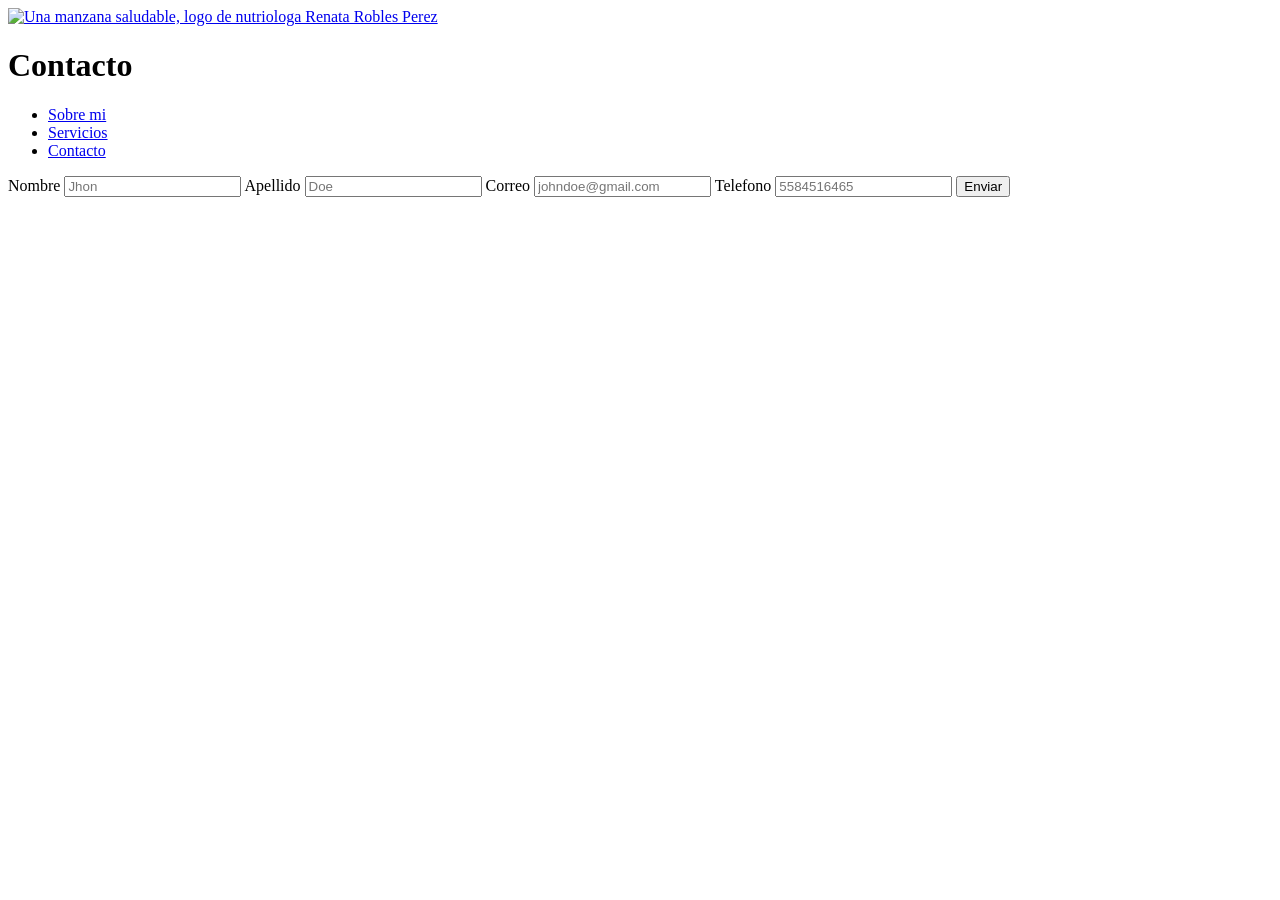
==== pages/contacto.html @ 14bdf2da "Se hicieron nuevos cambios" ====
<!DOCTYPE html>
<html lang="en">
<head>
    <meta charset="UTF-8">
    <meta name="viewport" content="width=device-width, initial-scale=1.0">
    <title>Contacto</title>

    <link rel="shortcut icon" href="../assets/logo-nutri.png" type="image/x-icon">
</head>
<body>

    <header>
        <a href="../index.html">
            <img src="" alt="Una manzana saludable, logo de nutriologa Renata Robles Perez">
        </a>

        <h1>Contacto</h1>

        <nav>
            <ul>
                <li>
                    <a href="./sobremi.html">Sobre mi</a>
                </li>
                <li>
                    <a href="./planes.html">Servicios</a>
                </li>
                <li>
                    <a href="./contacto.html">Contacto</a>
                </li>
            </ul>
        </nav>
    </header>
    
    <main>

        <form action="">
            <label for="">Nombre</label>
            <input type="text" placeholder="Jhon">

            <label for="">Apellido</label>
            <input type="text" placeholder="Doe">

            <label for="">Correo</label>
            <input type="email" name="" id="" placeholder="johndoe@gmail.com">

            <label for="">Telefono</label>
            <input type="tel" name="" id="" placeholder="5584516465">

            <input type="submit" value="Enviar">
        </form>

    </main>

    <footer>

    </footer>

</body>
</html>
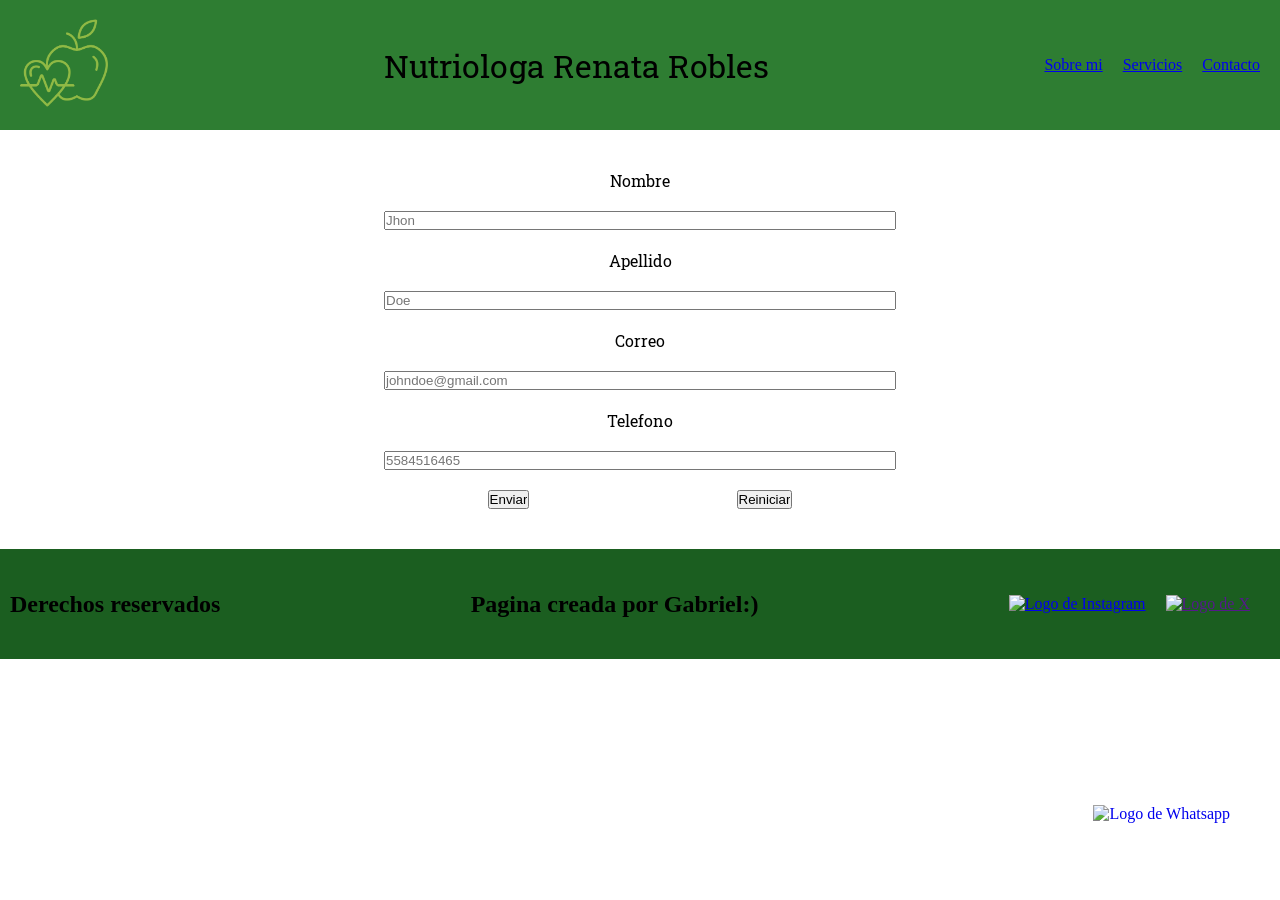
==== commit f848c8bd: "Se agregaron los estilos a las paginas" ====
--- a/pages/contacto.html
+++ b/pages/contacto.html
@@ -1,23 +1,28 @@
 <!DOCTYPE html>
 <html lang="en">
+
 <head>
     <meta charset="UTF-8">
     <meta name="viewport" content="width=device-width, initial-scale=1.0">
+    <link rel="stylesheet" href="../styles/style.css">
     <title>Contacto</title>
 
     <link rel="shortcut icon" href="../assets/logo-nutri.png" type="image/x-icon">
 </head>
+
 <body>
 
     <header>
         <a href="../index.html">
-            <img src="" alt="Una manzana saludable, logo de nutriologa Renata Robles Perez">
+            <img class="logo-nav" src="../assets/logo-nutri.png"
+                alt="Una manzana saludable, logo de nutriologa Renata Robles Perez">
+
         </a>
 
-        <h1>Contacto</h1>
+        <h1 class="color-titulo">Nutriologa Renata Robles</h1>
 
         <nav>
-            <ul>
+            <ul class="nav-list">
                 <li>
                     <a href="./sobremi.html">Sobre mi</a>
                 </li>
@@ -30,10 +35,10 @@
             </ul>
         </nav>
     </header>
-    
-    <main>
 
-        <form action="">
+    <main class="cont">
+
+        <form class="f-contact" action="">
             <label for="">Nombre</label>
             <input type="text" placeholder="Jhon">
 
@@ -45,15 +50,38 @@
 
             <label for="">Telefono</label>
             <input type="tel" name="" id="" placeholder="5584516465">
-
-            <input type="submit" value="Enviar">
+            <article class="btns">
+                <input type="submit" value="Enviar">
+                <input type="reset" value="Reiniciar">
+            </article>
         </form>
 
     </main>
 
     <footer>
-
+        <h2>Derechos reservados</h2>
+        <h2>Pagina creada por Gabriel:)</h2>
+        <nav>
+            <ul class="lista-rs">
+                <li>
+                    <a href="https://www.instagram.com/g4br13lqg/?hl=es" target="_blank">
+                        <img src="" alt="Logo de Instagram" class="rss">
+                    </a>
+                </li>
+                <li>
+                    <a href="" target="_blank">
+                        <img src="" alt="Logo de X" class="rss">
+                    </a>
+                </li>
+                <li>
+                    <a href="https://web.whatsapp.com/" target="_blank">
+                        <img src="" alt="Logo de Whatsapp" class="rss wa">
+                    </a>
+                </li>
+            </ul>
+        </nav>
     </footer>
 
 </body>
+
 </html>
--- a/styles/style.css
+++ b/styles/style.css
@@ -0,0 +1,201 @@
+
+@import url('https://fonts.googleapis.com/css2?family=Roboto+Slab:wght@100..900&family=Roboto:ital,wght@0,100..900;1,100..900&display=swap');
+
+/*Reset*/
+*{
+    margin: 0;
+    padding: 0;
+}
+
+
+
+/*Generales*/ 
+
+p{
+    font-family: "Roboto", sans-serif;
+    text-align: justify;
+    font-size: 1rem;
+}
+
+
+/*INDEX*/
+/*Header*/
+
+header{
+    padding: 20px;
+    height: 10vh;
+    position: sticky;
+    top: 0;
+
+    display: flex;
+    justify-content: space-between;
+    align-items: center;
+
+
+    background-color: #2E7D32;
+}
+
+.logo-nav{
+    height: 10vh;
+    width: auto;
+
+}
+
+.nav-list{
+    list-style: none;
+
+    display: flex;
+    gap: 20px;
+}
+
+.color-titulo{
+    color:#000000;
+    text-align: center;
+    font-family: "Roboto Slab", serif;
+    font-weight: 400;
+}
+
+/*NAV*/
+
+
+
+
+/*Main*/
+
+.home{
+    padding: 10px 50px;
+    display: flex;
+    flex-direction:column;
+    align-items: center;
+
+
+    background-color: #F1F8F4;
+    height: auto;
+    
+}
+
+.home-cont{
+    text-align: center;
+    
+}
+
+.home-cont article{
+    margin: 20px;
+}
+
+.fotos-home{
+
+    padding: 10px;
+    
+    
+    height:25%;
+    width:25%;
+    border-radius: 30px;
+}
+
+/*Footer*/
+
+footer{
+    height: 10vh;
+    padding: 10px;
+    display: flex;
+    justify-content: space-between;
+    align-items: center;
+    background-color: #1B5E20;
+}
+
+.lista-rs{
+   list-style: none;
+   display: flex;
+   gap: 20px;
+}
+
+.rss{
+    height: 5vh;
+    width: auto;
+}
+
+.wa{
+    position: fixed;
+    right: 50px;
+    bottom: 50px;
+}
+
+/*Se recomienda usar vw y vh  para headers, main o footers, estructuras grandes*/
+
+/*SOBRE MI*/
+/*SERVICIOS*/
+
+.plan-home{
+    height: auto;
+    padding: 40px;
+    display: flex;
+    flex-direction: column;
+    justify-content: center;
+    align-content: center;
+    gap: 50px;
+}
+
+.plan-title{
+    font-size: 2.5rem;
+    text-align: center;
+}
+
+.plan-content{
+    display: flex;
+    flex-flow: row wrap;
+    justify-content: space-around;
+    align-items: center;
+    gap: 50px;
+}
+
+.plan-name{
+    text-align: center;
+    font-size: 2rem;
+}
+
+.plan{
+    width: 20vw;
+    height: auto;
+    display: flex;
+    flex-direction: column;
+    align-items: center;
+}
+.plan-img{
+    width: 15vw;
+ }
+
+.plan-desc{
+    font-size: 1.5rem;
+}
+
+/*CONTACTO*/
+.cont{
+    padding: 40px;
+    display: flex;  
+    justify-content: center;
+    align-items: center;
+    gap: 40px; 
+}
+
+.f-contact{
+    text-align: center;
+    width: 40vw;
+    display: flex;
+    flex-direction: column;
+    gap: 20px;
+
+    font-family: "Roboto Slab", serif;
+    color:#000000;
+    font-weight: 400;
+}
+
+.btns{
+    width: 100%;
+    display: flex;
+    justify-content: space-around;
+
+}
+
+
+/*# sourceMappingURL=style.css.map */
